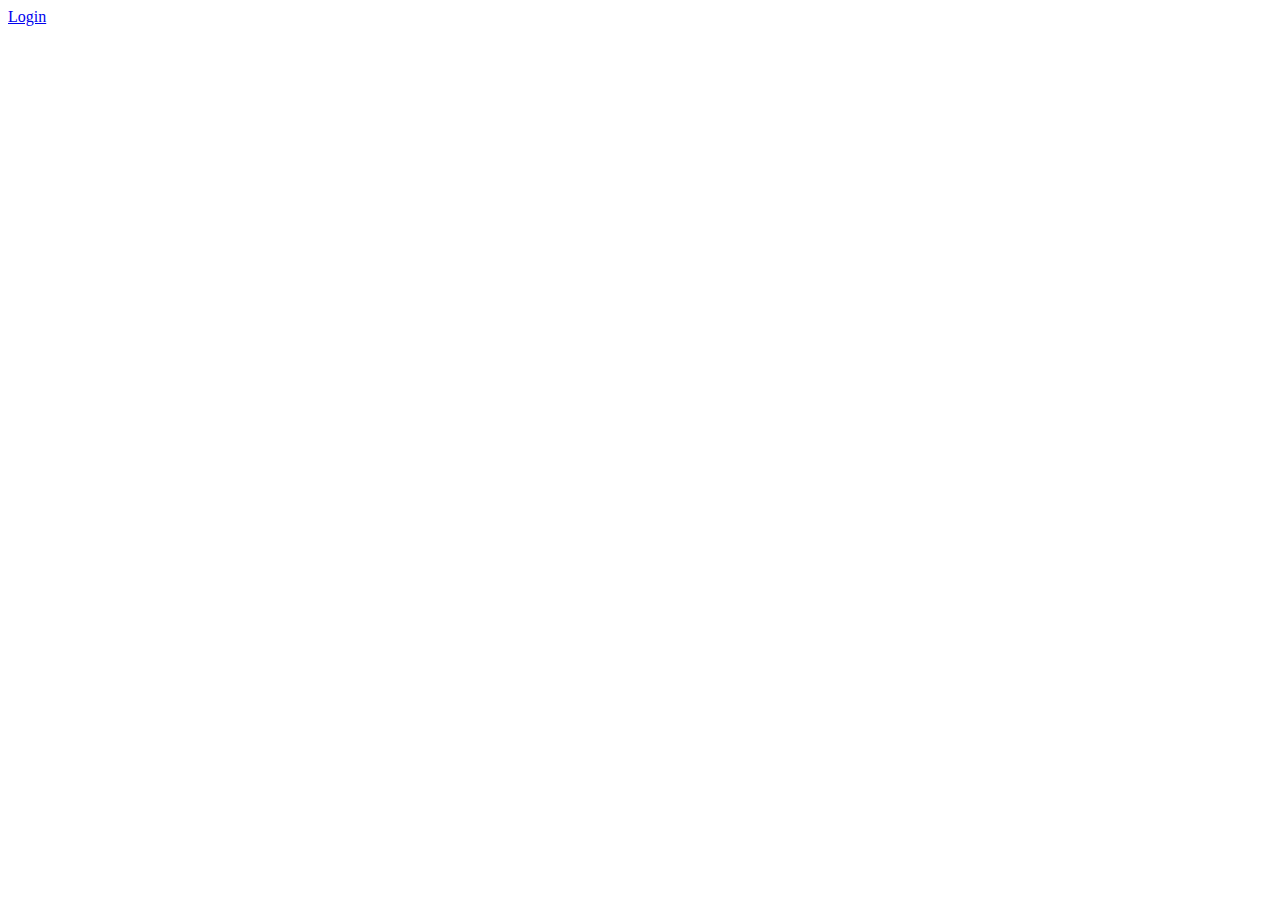
==== login.html @ 2c123a68 "Site E-players modificações teste" ====
<!DOCTYPE html>
<html lang="pt-br">
<head>
    <meta charset="UTF-8">
    <meta http-equiv="X-UA-Compatible" content="IE=edge">
    <meta name="viewport" content="width=device-width, initial-scale=1.0">
    <title>Login - E-Players</title>
</head>
<body>
    <a href="https://auth.riotgames.com/login#client_id=prod-xsso-playvalorant&code_challenge=oUs6B46sHnWAJV8d39Bos8Jrki59rKv8357LxPPu-V0&code_challenge_method=S256&redirect_uri=https%3A%2F%2Fxsso.playvalorant.com%2Fredirect&response_type=code&scope=openid%20account&state=2b7f1c1e3d40639f8650885918&uri=https%3A%2F%2Fplayvalorant.com%2Fpt-br%2F%3Fgclid%3DCj0KCQjwkt6aBhDKARIsAAyeLJ3gDuvWOGE37xO2z6GG9NgBRUaPcxqtI3zAnXjCNI3N5ULBLSt5EIgaAuwCEALw_wcB%26gclsrc%3Daw.ds">Login</a>
</body>
</html>
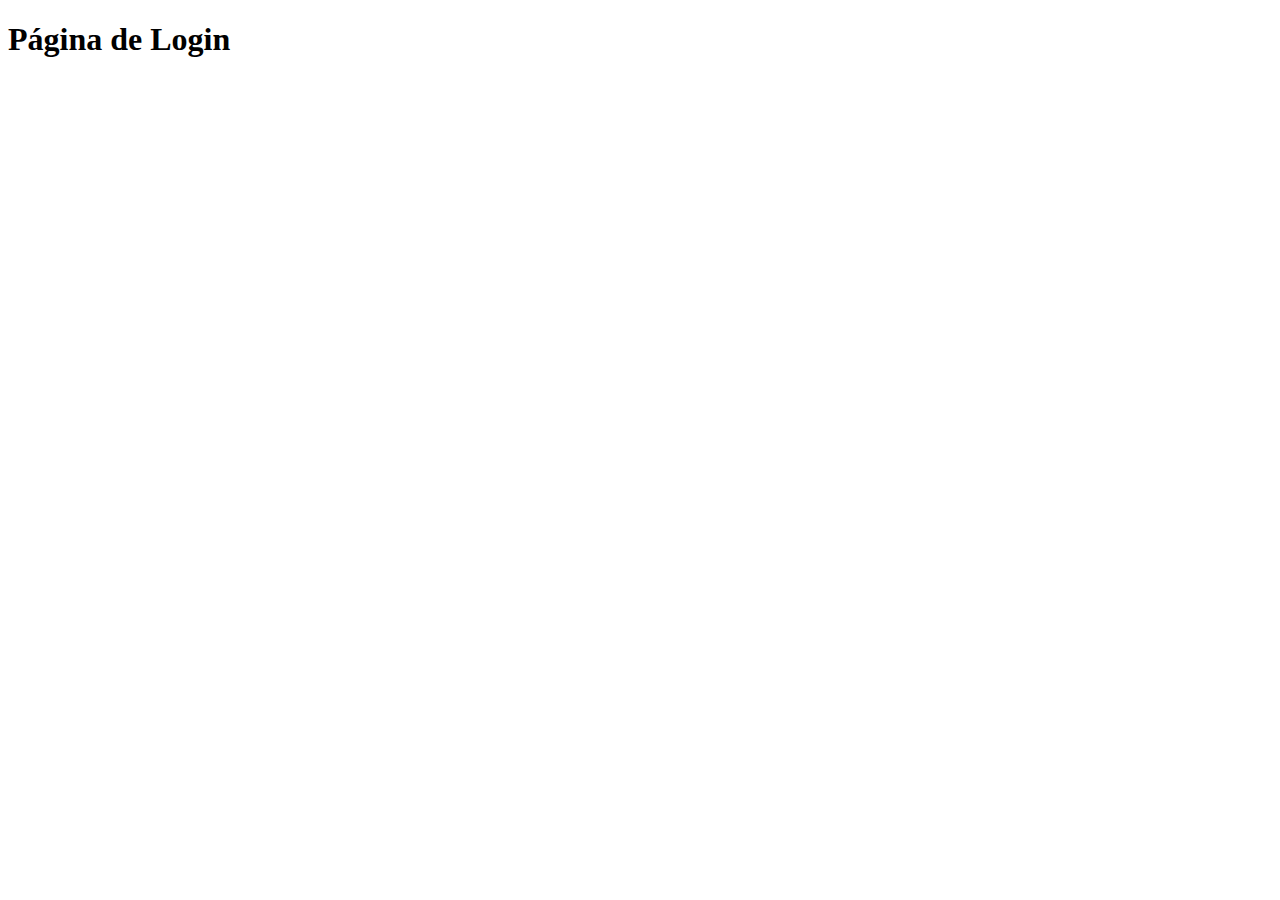
==== commit 6c612089: "E-players site protótipo teste" ====
--- a/login.html
+++ b/login.html
@@ -1,5 +1,5 @@
 <!DOCTYPE html>
-<html lang="pt-br">
+<html lang="en">
 <head>
     <meta charset="UTF-8">
     <meta http-equiv="X-UA-Compatible" content="IE=edge">
@@ -7,6 +7,6 @@
     <title>Login - E-Players</title>
 </head>
 <body>
-    <a href="https://auth.riotgames.com/login#client_id=prod-xsso-playvalorant&code_challenge=oUs6B46sHnWAJV8d39Bos8Jrki59rKv8357LxPPu-V0&code_challenge_method=S256&redirect_uri=https%3A%2F%2Fxsso.playvalorant.com%2Fredirect&response_type=code&scope=openid%20account&state=2b7f1c1e3d40639f8650885918&uri=https%3A%2F%2Fplayvalorant.com%2Fpt-br%2F%3Fgclid%3DCj0KCQjwkt6aBhDKARIsAAyeLJ3gDuvWOGE37xO2z6GG9NgBRUaPcxqtI3zAnXjCNI3N5ULBLSt5EIgaAuwCEALw_wcB%26gclsrc%3Daw.ds">Login</a>
+    <h1>Página de Login</h1>
 </body>
-</html> +</html>